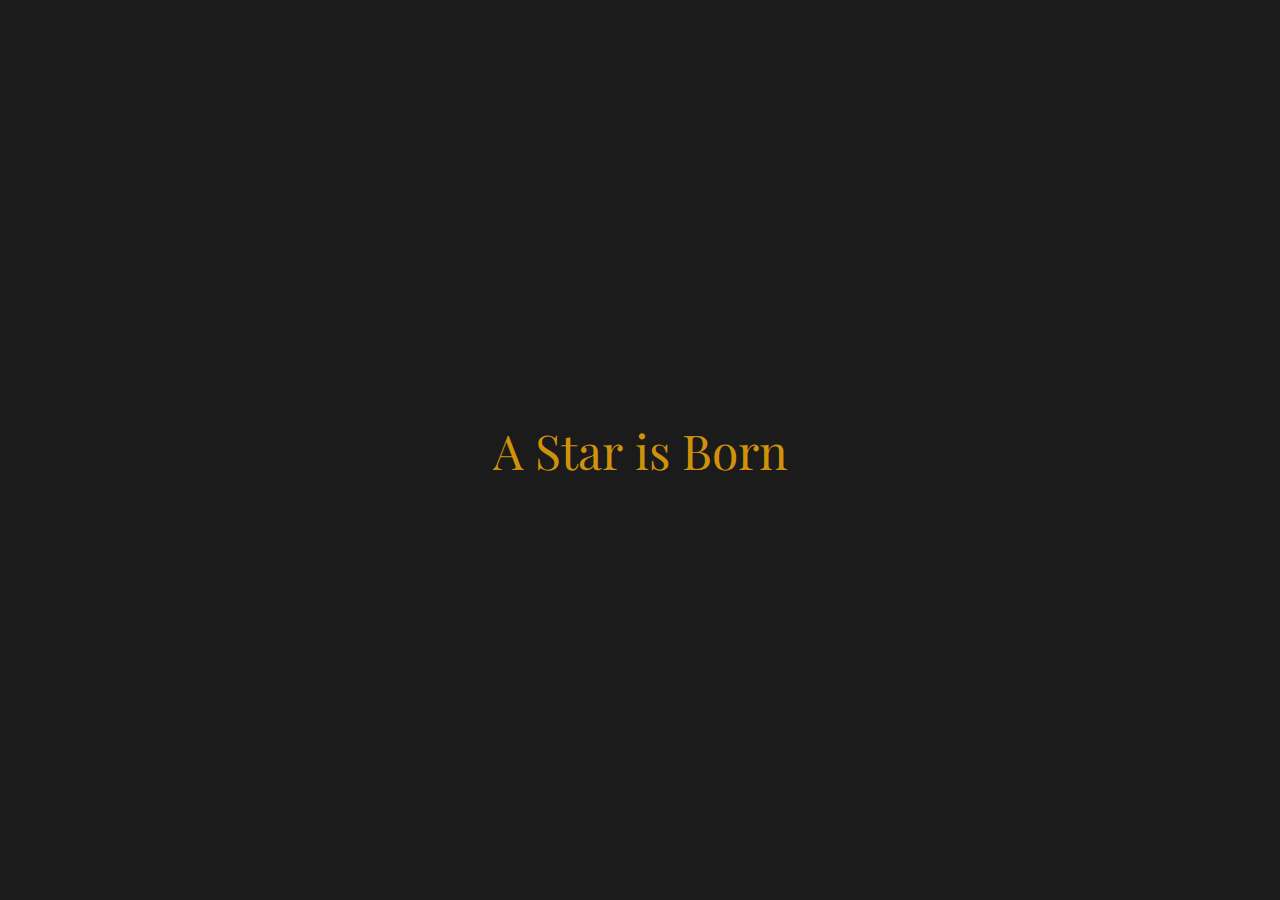
==== index.html @ 29316add "test" ====
<!DOCTYPE html>
<html lang="KO">
<head>
  <meta charset="UTF-8">
  <title>A Star is born</title>
  <link rel="stylesheet" href="./css/style_i.css">
  <link href="https://fonts.googleapis.com/css2?family=Nanum+Myeongjo:wght@400;700;800&family=Playfair+Display:ital,wght@0,400;0,700;0,900;1,400;1,700;1,900&display=swap" rel="stylesheet">
</head>
<body>
<!-- partial:index.partial.html -->
<a class="rolling-text" href="./main.html">
  A Star is Born
</a>
<!-- partial -->
  <script src="./js/script_i.js"></script>
</body>
</html>
---- css/style_i.css ----
@import url("https://fonts.googleapis.com/css2?family=Playfair+Display&display=swap");
html,
body {
  width: 100%;
  height: 100%;
  background-color: #1b1b1b;
}

body {
  display: flex;
  flex-direction: column;
  align-items: center;
  justify-content: center;
  margin: 0;
}

.rolling-text {
  display: inline-block;
  font-family: 'Playfair Display', serif;
  font-size: 48px;
  line-height: 72px;
  letter-spacing: 0px;
  height: 72px;
  text-decoration: none;
  overflow: hidden;
  color: #ececec;
}
.rolling-text:hover .letter, .rolling-text.play .letter {
  transform: translateY(-100%);
}
.rolling-text .block:last-child {
  color: #d1920b;
}
.rolling-text .letter {
  display: inline-block;
  transition: transform 0.6s cubic-bezier(0.76, 0, 0.24, 1);
}

.letter:nth-child(1) {
  transition-delay: 0s;
}

.letter:nth-child(2) {
  transition-delay: 0.015s;
}

.letter:nth-child(3) {
  transition-delay: 0.03s;
}

.letter:nth-child(4) {
  transition-delay: 0.045s;
}

.letter:nth-child(5) {
  transition-delay: 0.06s;
}

.letter:nth-child(6) {
  transition-delay: 0.075s;
}

.letter:nth-child(7) {
  transition-delay: 0.09s;
}

.letter:nth-child(8) {
  transition-delay: 0.105s;
}

.letter:nth-child(9) {
  transition-delay: 0.12s;
}

.letter:nth-child(10) {
  transition-delay: 0.135s;
}

.letter:nth-child(11) {
  transition-delay: 0.15s;
}

.letter:nth-child(12) {
  transition-delay: 0.165s;
}

.letter:nth-child(13) {
  transition-delay: 0.18s;
}

.letter:nth-child(14) {
  transition-delay: 0.195s;
}

.letter:nth-child(15) {
  transition-delay: 0.21s;
}

.letter:nth-child(16) {
  transition-delay: 0.225s;
}

.letter:nth-child(17) {
  transition-delay: 0.24s;
}

.letter:nth-child(18) {
  transition-delay: 0.255s;
}

.letter:nth-child(19) {
  transition-delay: 0.27s;
}

.letter:nth-child(20) {
  transition-delay: 0.285s;
}

.letter:nth-child(21) {
  transition-delay: 0.3s;
}

.cursor {
  width: 8px;
  height: 8px;
  border-radius: 50%;
  background: #eae3cf;
  mix-blend-mode: hard-light;
  position: fixed;
  z-index: 999;
  pointer-events: none;
  -webkit-transition: opacity 0.4s;
  transition: opacity 0.4s;
  top: -30px;
  left: -30px;
}
.cursor-f {
  position: fixed;
  border-radius: 50%;
  border: 1px dashed #eae3cf;
  width: 30px;
  height: 30px;
  pointer-events: none;
  -webkit-animation: spin 2.6s linear infinite paused;
          animation: spin 2.6s linear infinite paused;
  -webkit-transition: background-color 0.3s;
  transition: background-color 0.3s;
  --next: 0;
  --prev: 0;
}
.cursor.clicked .cursor-f {
  background-color: rgba(234, 227, 207, 0.12);
}
.cursor.hidden {
  opacity: 0;
}
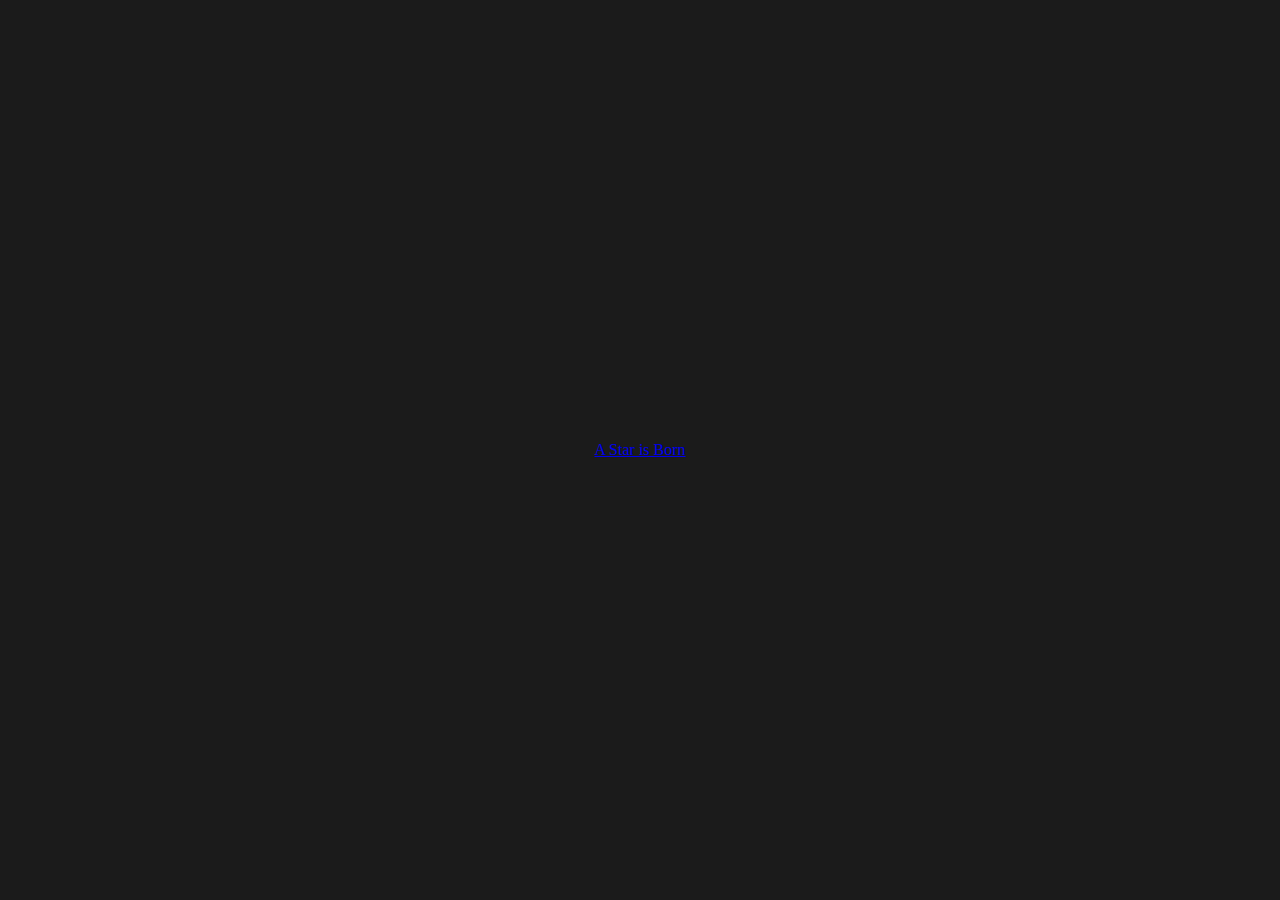
==== commit 508b0011: "0706수정3." ====
--- a/index.html
+++ b/index.html
@@ -6,12 +6,11 @@
   <link rel="stylesheet" href="./css/style_i.css">
   <link href="https://fonts.googleapis.com/css2?family=Nanum+Myeongjo:wght@400;700;800&family=Playfair+Display:ital,wght@0,400;0,700;0,900;1,400;1,700;1,900&display=swap" rel="stylesheet">
 </head>
+<!--1366x768, 크롬브라우저에 최적화 되어 있습니다.-->
 <body>
-<!-- partial:index.partial.html -->
-<a class="rolling-text" href="./main.html">
+<a class="maintype" href="./main.html">
   A Star is Born
 </a>
-<!-- partial -->
   <script src="./js/script_i.js"></script>
 </body>
 </html>
